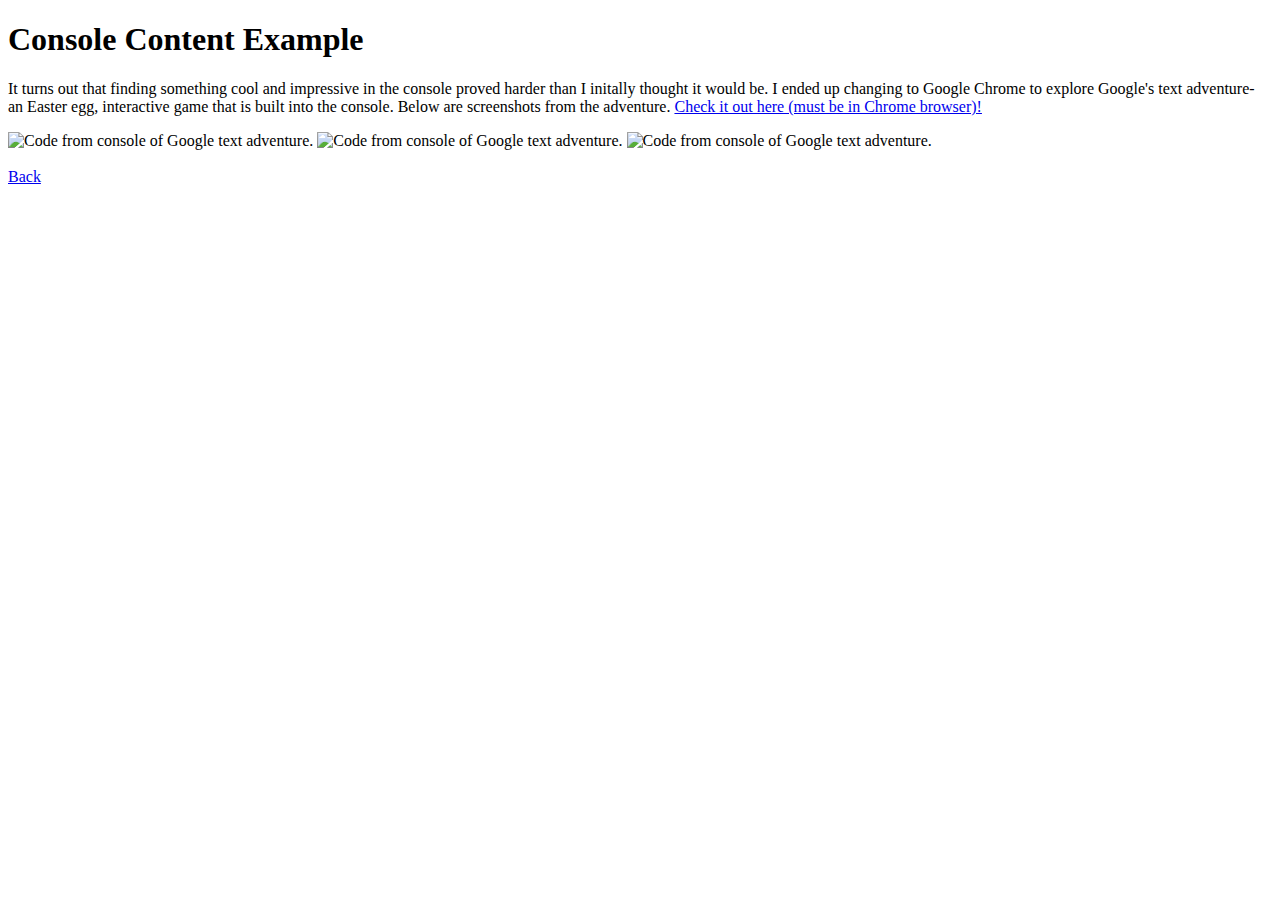
==== console/index.html @ cfae2627 "final commit ?" ====
<!DOCTYPE html>

<html>

<head>
  <title>Example</title>
  <link href="/Users/emma/Sites/critical-web-design/dig245-view-source/assets/css/styles.css" rel="stylesheet">
</head>

<body>

<div class='uses'>
  <h1>Console Content Example</h1>
</div>

<p class='txtad'>It turns out that finding something cool and impressive in the console proved harder than I
  initally thought it would be. I ended up changing to Google Chrome to explore
  Google's text adventure- an Easter egg, interactive game that is built
  into the console. Below are screenshots from the adventure.
  <a href='https://www.google.com/search?q=text+adventure&oq=text+ad&aqs=chrome.1.69i57j0i131i433i512j0i512j0i131i433i512j0i512l6.2483j0j7&sourceid=chrome&ie=UTF-8'>Check it out here (must be in Chrome browser)!</a>
</p>
<img src='/Users/emma/Sites/critical-web-design/dig245-view-source/assets/img/GoogleTA1.png' height='250' width='450' alt='Code from console of Google text adventure.' />
<img src='/Users/emma/Sites/critical-web-design/dig245-view-source/assets/img/GoogleTA2.png' height='250' width='450' alt='Code from console of Google text adventure.' />
<img src='/Users/emma/Sites/critical-web-design/dig245-view-source/assets/img/GoogleTA3.png' height='250' width='450' alt='Code from console of Google text adventure.' />

<br>
<br>

<a href='/Users/emma/Sites/critical-web-design/dig245-view-source/index.html'>Back</a>

</body>

</html>
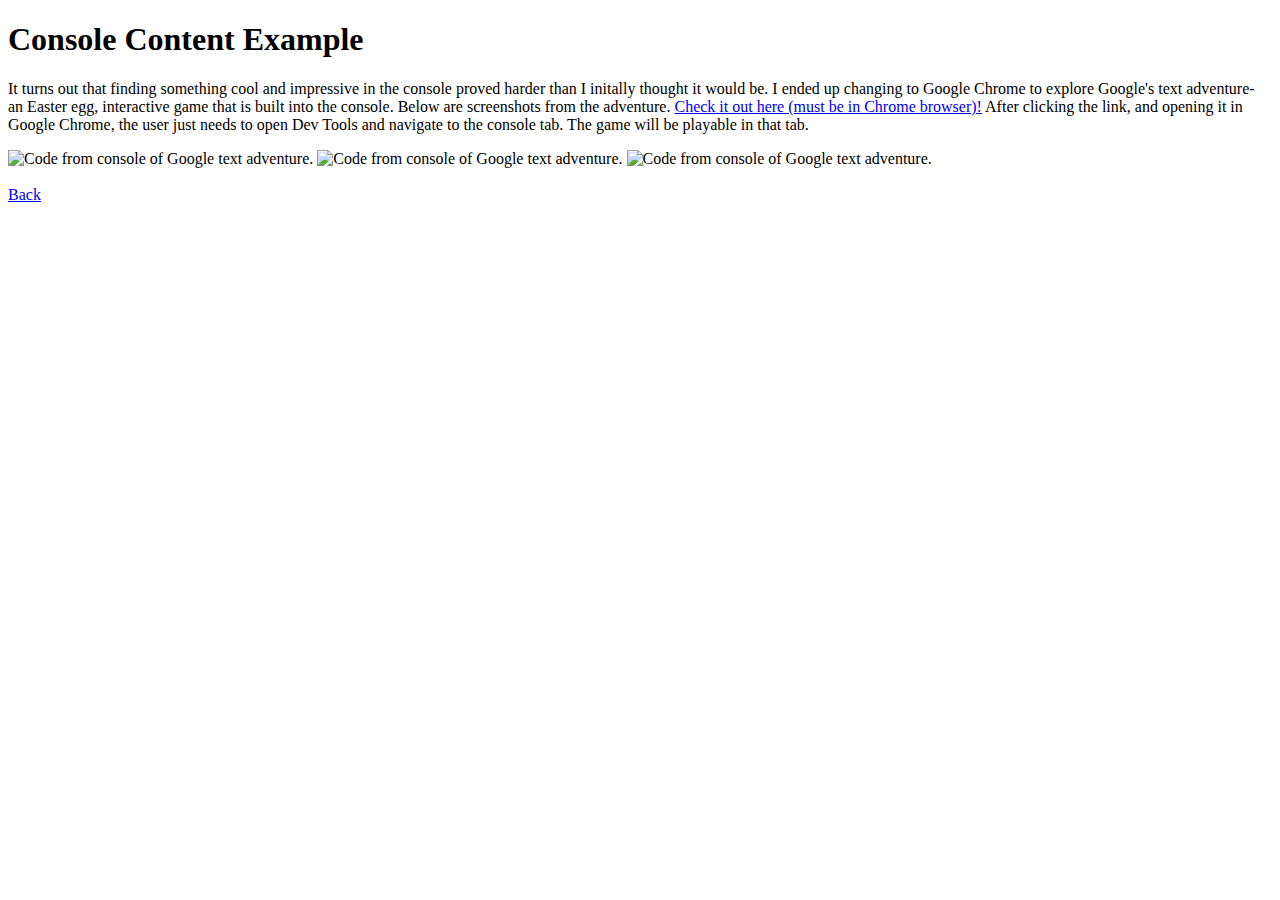
==== commit 9f351dbf: "final" ====
--- a/console/index.html
+++ b/console/index.html
@@ -7,7 +7,7 @@
   <link href="/Users/emma/Sites/critical-web-design/dig245-view-source/assets/css/styles.css" rel="stylesheet">
 </head>
 
-<body>
+<body class='backing'>
 
 <div class='uses'>
   <h1>Console Content Example</h1>
@@ -18,6 +18,8 @@
   Google's text adventure- an Easter egg, interactive game that is built
   into the console. Below are screenshots from the adventure.
   <a href='https://www.google.com/search?q=text+adventure&oq=text+ad&aqs=chrome.1.69i57j0i131i433i512j0i512j0i131i433i512j0i512l6.2483j0j7&sourceid=chrome&ie=UTF-8'>Check it out here (must be in Chrome browser)!</a>
+  After clicking the link, and opening it in Google Chrome, the user just needs to open Dev Tools and
+  navigate to the console tab. The game will be playable in that tab.
 </p>
 <img src='/Users/emma/Sites/critical-web-design/dig245-view-source/assets/img/GoogleTA1.png' height='250' width='450' alt='Code from console of Google text adventure.' />
 <img src='/Users/emma/Sites/critical-web-design/dig245-view-source/assets/img/GoogleTA2.png' height='250' width='450' alt='Code from console of Google text adventure.' />
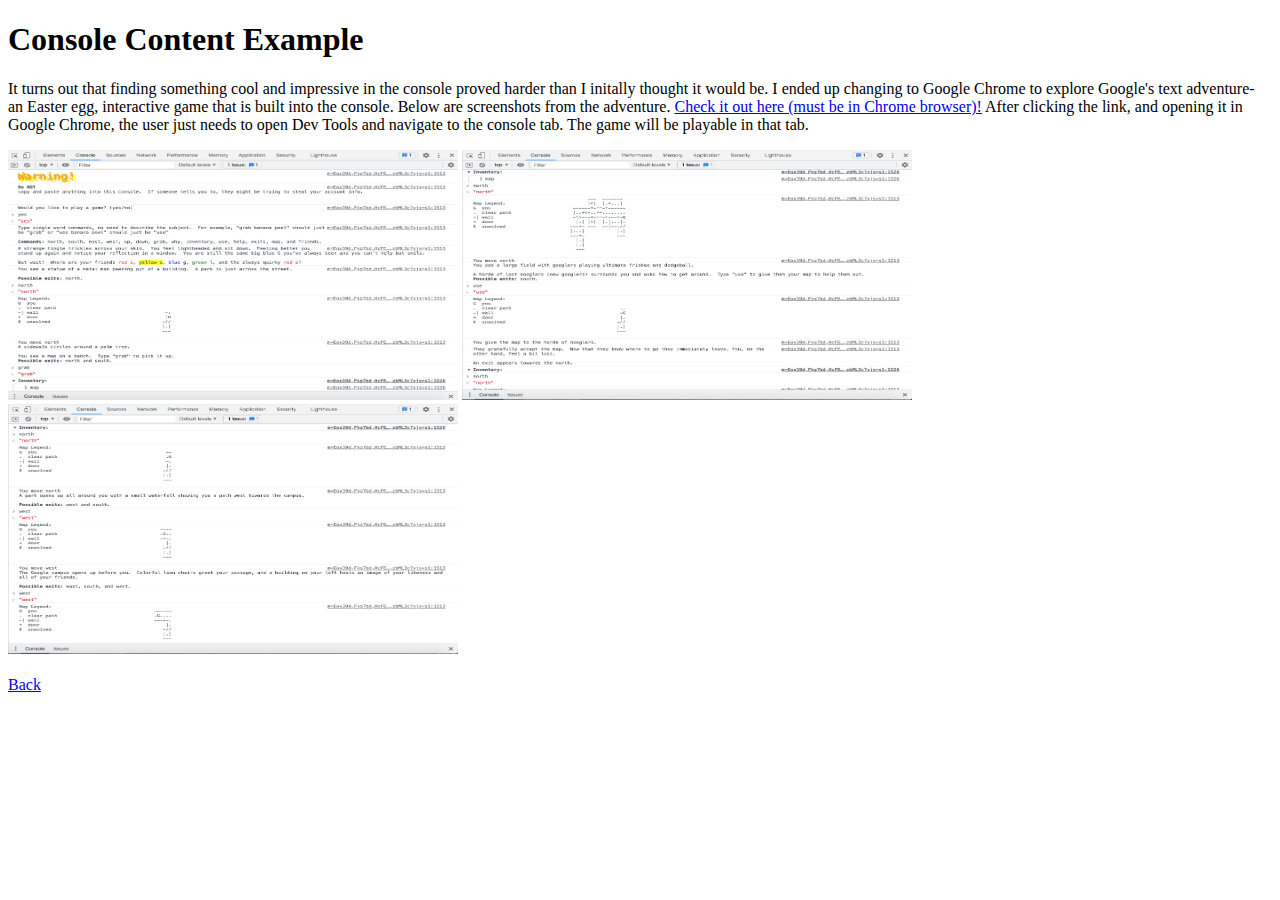
==== commit d3969482: "fixed back button" ====
--- a/console/index.html
+++ b/console/index.html
@@ -4,7 +4,8 @@
 
 <head>
   <title>Example</title>
-  <link href="/Users/emma/Sites/critical-web-design/dig245-view-source/assets/css/styles.css" rel="stylesheet">
+  <link href="/Users/emma/Sites/critical-web-design/dig245-view-source/assets/css/styles.css" rel="stylesheet" type="text/css">
+
 </head>
 
 <body class='backing'>
@@ -21,14 +22,14 @@
   After clicking the link, and opening it in Google Chrome, the user just needs to open Dev Tools and
   navigate to the console tab. The game will be playable in that tab.
 </p>
-<img src='/Users/emma/Sites/critical-web-design/dig245-view-source/assets/img/GoogleTA1.png' height='250' width='450' alt='Code from console of Google text adventure.' />
-<img src='/Users/emma/Sites/critical-web-design/dig245-view-source/assets/img/GoogleTA2.png' height='250' width='450' alt='Code from console of Google text adventure.' />
-<img src='/Users/emma/Sites/critical-web-design/dig245-view-source/assets/img/GoogleTA3.png' height='250' width='450' alt='Code from console of Google text adventure.' />
+<img src='googleta1.png' height='250' width='450' alt='Code from console of Google text adventure.' />
+<img src='googleta2.png' height='250' width='450' alt='Code from console of Google text adventure.' />
+<img src='googleta3.png' height='250' width='450' alt='Code from console of Google text adventure.' />
 
 <br>
 <br>
 
-<a href='/Users/emma/Sites/critical-web-design/dig245-view-source/index.html'>Back</a>
+<a href='https://emmelton.github.io/dig245-view-source/'>Back</a>
 
 </body>
 
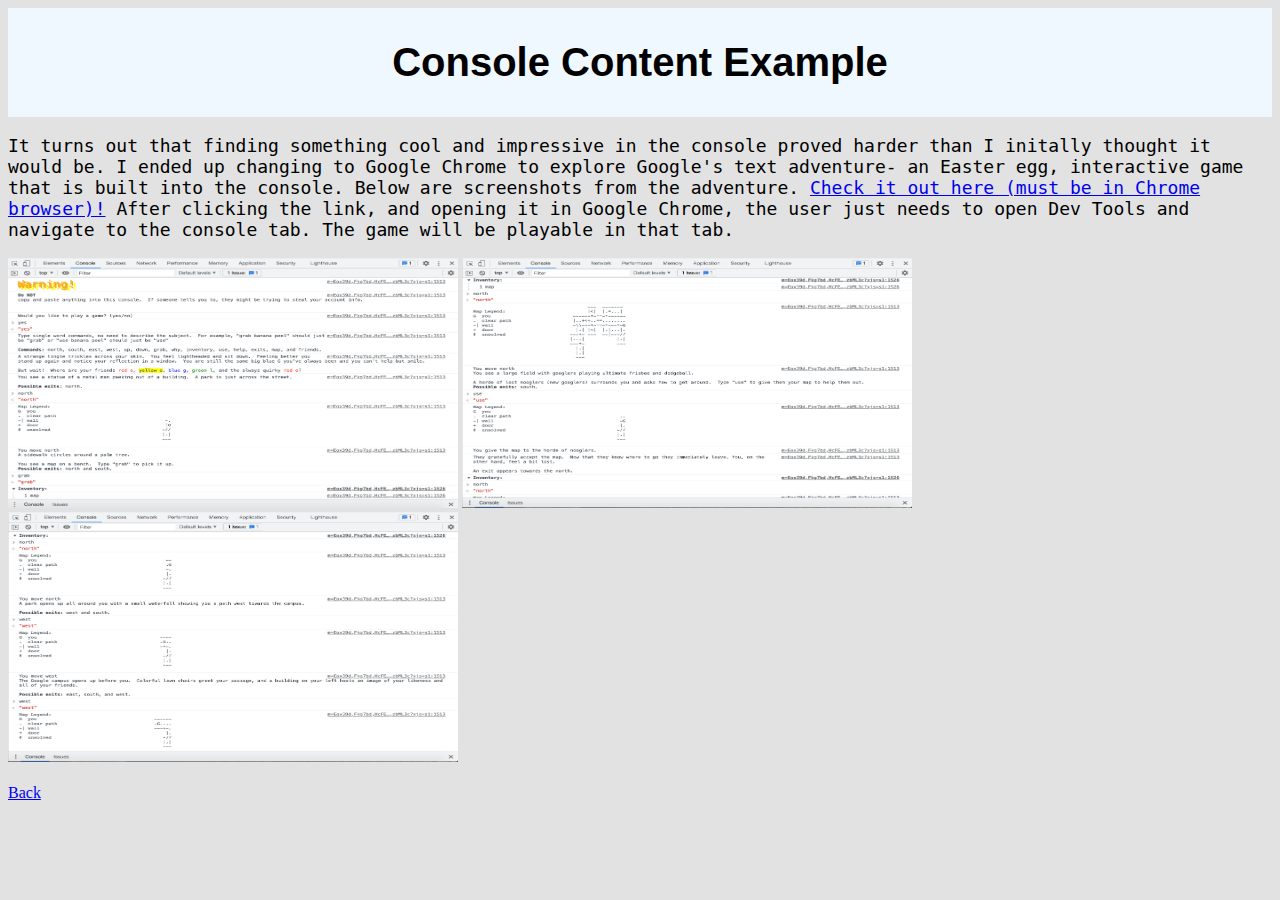
==== commit 6e9acb78: "fix css load issue" ====
--- a/console/index.html
+++ b/console/index.html
@@ -4,7 +4,7 @@
 
 <head>
   <title>Example</title>
-  <link href="/Users/emma/Sites/critical-web-design/dig245-view-source/assets/css/styles.css" rel="stylesheet" type="text/css">
+  <link href="styles.css" rel="stylesheet">
 
 </head>
 
--- a/console/styles.css
+++ b/console/styles.css
@@ -0,0 +1,20 @@
+/* page titles */
+
+.uses {
+  text-align: center;
+  font-size: 20px;
+  font-family: sans-serif;
+  color: black;
+  background-color: aliceblue;
+  padding: 5px 5px 5px 5px;
+}
+
+/* console example info design */
+.txtad {
+  font-family: monospace;
+  font-size: 18px;
+}
+
+.backing {
+  background-color: #E2E2E2;
+}
